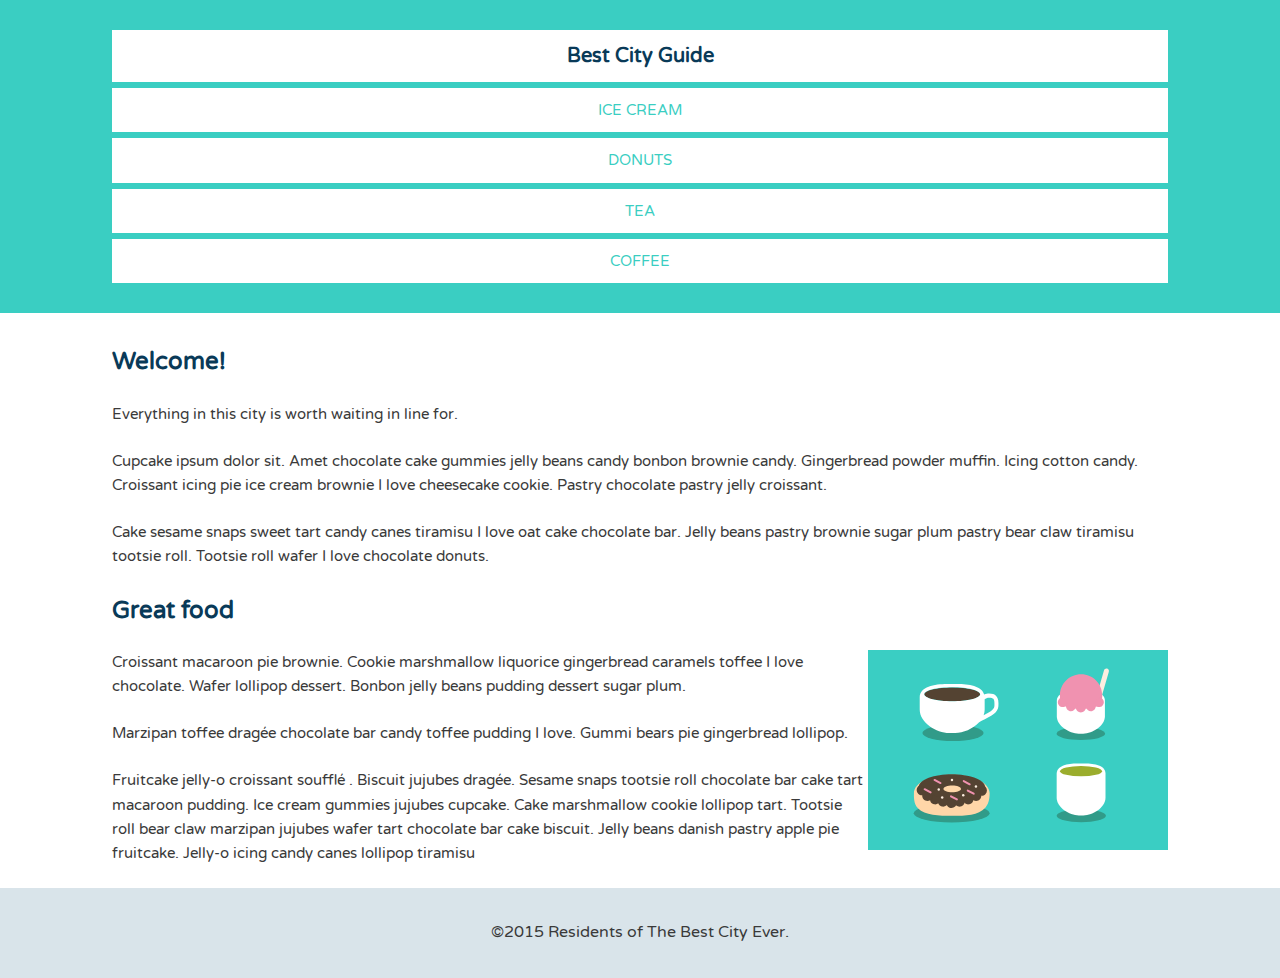
==== floats/index.html @ 73c28b2b "update notes. add floats lesson folder" ====
<!DOCTYPE html>
<html>
<head>
	<meta name="viewport" content="width=device-width, initial-scale=1.0">
	<title>Best City Guide</title>
	<link href='https://fonts.googleapis.com/css?family=Varela+Round' rel='stylesheet' type='text/css'>
	<link rel="stylesheet" href="css/normalize.css">
	<link rel="stylesheet" href="css/style.css">
</head>
<body>
	<div class="wrap">
		
		<header class="main-header">
			<div class="container">
				<h1 class="name"><a href="#">Best City Guide</a></h1>
				<ul class="main-nav">
					<li><a href="#">ice cream</a></li>
					<li><a href="#">donuts</a></li>
					<li><a href="#">tea</a></li>
					<li><a href="#">coffee</a></li>
				</ul>
			</div>
		</header>
		
		<div class="container">	
			
			<div class="primary col">
				<h2>Welcome!</h2>
				<p>Everything in this city is worth waiting in line for.</p>
				<p>Cupcake ipsum dolor sit. Amet chocolate cake gummies jelly beans candy bonbon brownie candy. Gingerbread powder muffin. Icing cotton candy. Croissant icing pie ice cream brownie I love cheesecake cookie. Pastry chocolate pastry jelly croissant.</p>
				<p>Cake sesame snaps sweet tart candy canes tiramisu I love oat cake chocolate bar. Jelly beans pastry brownie sugar plum pastry bear claw tiramisu tootsie roll. Tootsie roll wafer I love chocolate donuts.</p>
			</div><!--/.primary-->
			
			<div class="secondary col">
				<h2>Great food</h2>
				<img class="feat-img" src="img/treats.svg" alt="Drinks and eats">
				<p>Croissant macaroon pie brownie. Cookie marshmallow liquorice gingerbread caramels toffee I love chocolate. Wafer lollipop dessert. Bonbon jelly beans pudding dessert sugar plum.</p>
				<p>Marzipan toffee drag&#233;e chocolate bar candy toffee pudding I love. Gummi bears pie gingerbread lollipop.</p>
				<p> Fruitcake jelly-o croissant souffl&#233; . Biscuit jujubes drag&#233;e. Sesame snaps tootsie roll chocolate bar cake tart macaroon pudding. Ice cream gummies jujubes cupcake. Cake marshmallow cookie lollipop tart. Tootsie roll bear claw marzipan jujubes wafer tart chocolate bar cake biscuit. Jelly beans danish pastry apple pie fruitcake. Jelly-o icing candy canes lollipop tiramisu</p>
			</div><!--/.secondary-->
			
		</div><!--/.container-->
		
	</div><!--/.wrap-->
	
	<footer class="main-footer">
	 <span>&copy;2015 Residents of The Best City Ever.</span>
	</footer>
</body>
</html>
---- floats/css/style.css ----
/* ================================= 
  Base Styles
==================================== */

* {
	box-sizing: border-box;
}

body {
	font-family: 'Varela Round', sans-serif;
	line-height: 1.6;
	color: #3a3a3a;
}

p {
	font-size: .95em;
	margin-bottom: 1.5em;
}

h2,
h3,
a {
	color: #093a58;
}

h2,
h3 {
	margin-top: 0;
}

a {
	text-decoration: none;
}

/* ================================= 
  Base Layout Styles
==================================== */

/* ---- Navigation ---- */

.name {
	font-size: 1.25em;
}

.name,
.main-nav li {
	text-align: center;
	background: #fff;
	margin-top: 6px;
	margin-bottom: 6px;
}

.name a,
.main-nav a {
	padding: 10px 15px;
	text-align: center;
	display: block;
}

	.main-nav a {
		font-size: .95em;
		color: #3acec2;
		text-transform: uppercase;
	}
	
	.main-nav a:hover {
		color: #093a58;
	}

/* ---- Layout Containers ---- */

.container {
	padding-left: 1em;
	padding-right: 1em;
}

.main-header {
	padding-top: 1.5em;
	padding-bottom: 1.5em;
	background: #3acec2;
	margin-bottom: 30px;
}

.main-footer {
	text-align: center;
	padding: 2em 0;
	background: #d9e4ea;
}

/* ================================= 
  Media Queries
==================================== */

@media (min-width: 789px) {

	.wrap {
		min-height: calc(100vh - 89px);
	}

	.container {
		width: 85%;
		max-width: 1150px;
		margin: 0 auto;
	}

	.feat-img {
		width: 300px;
		float: right;
	}

}
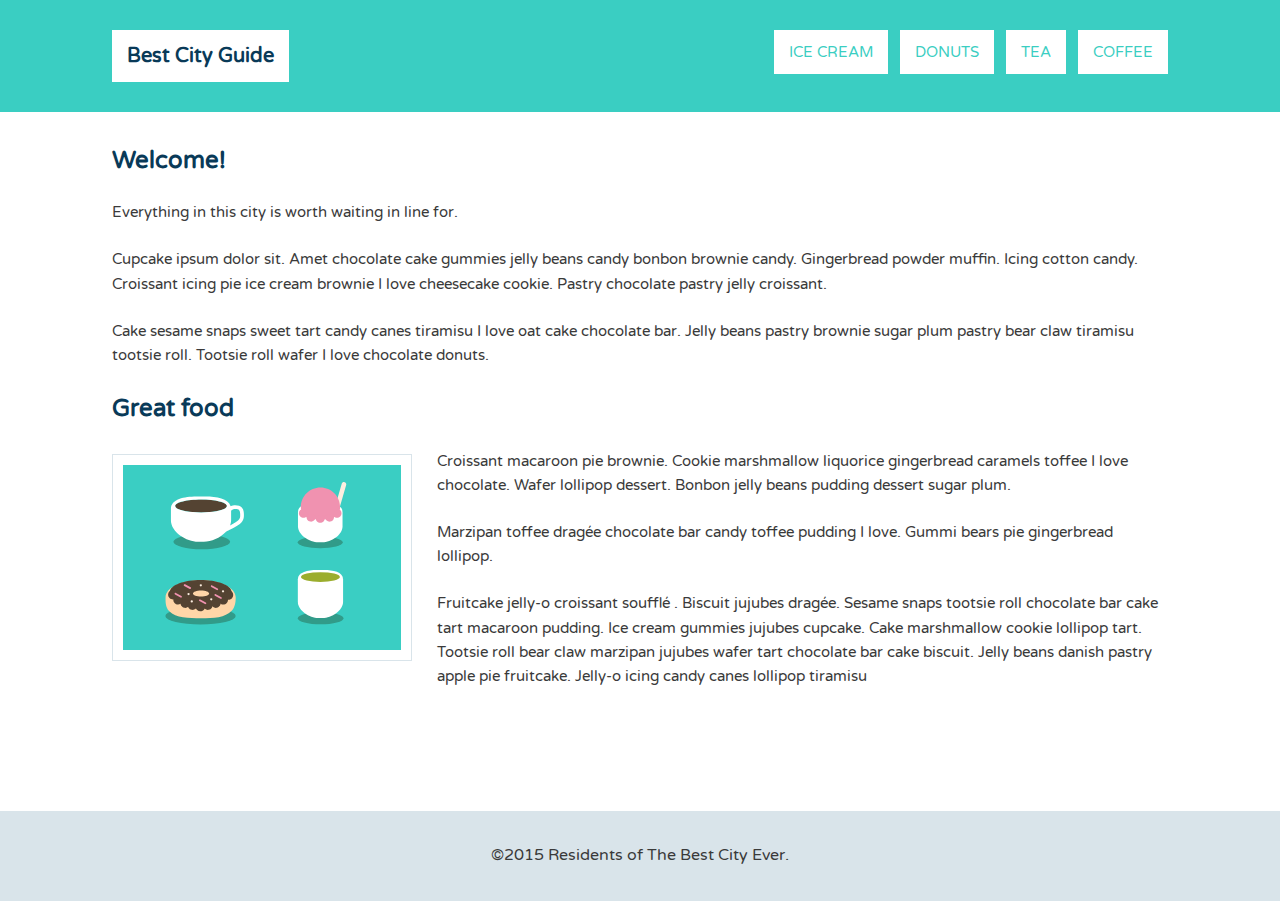
==== commit 988d2de6: "float lesson updates" ====
--- a/floats/index.html
+++ b/floats/index.html
@@ -11,7 +11,7 @@
 	<div class="wrap">
 		
 		<header class="main-header">
-			<div class="container">
+			<div class="container clearfix">
 				<h1 class="name"><a href="#">Best City Guide</a></h1>
 				<ul class="main-nav">
 					<li><a href="#">ice cream</a></li>
--- a/floats/css/style.css
+++ b/floats/css/style.css
@@ -79,6 +79,7 @@
 	padding-bottom: 1.5em;
 	background: #3acec2;
 	margin-bottom: 30px;
+	overflow: hidden; 
 }
 
 .main-footer {
@@ -105,7 +106,30 @@
 
 	.feat-img {
 		width: 300px;
+		float: left;
+		margin-top: 5px;
+		margin-right: 25px;
+		margin-bottom: 25px;
+		padding: 10px;
+		border: solid 1px #d9e4ea;
+	}
+
+	.main-nav {
 		float: right;
 	}
 
+	.main-nav li {
+		float: left;
+		margin-left: 12px;
+	}
+
+	.name {
+		float: left;
+	}
+
+	.clearfix::after {
+		content: " ";
+		display: table;
+		clear: both;
+	}
 }